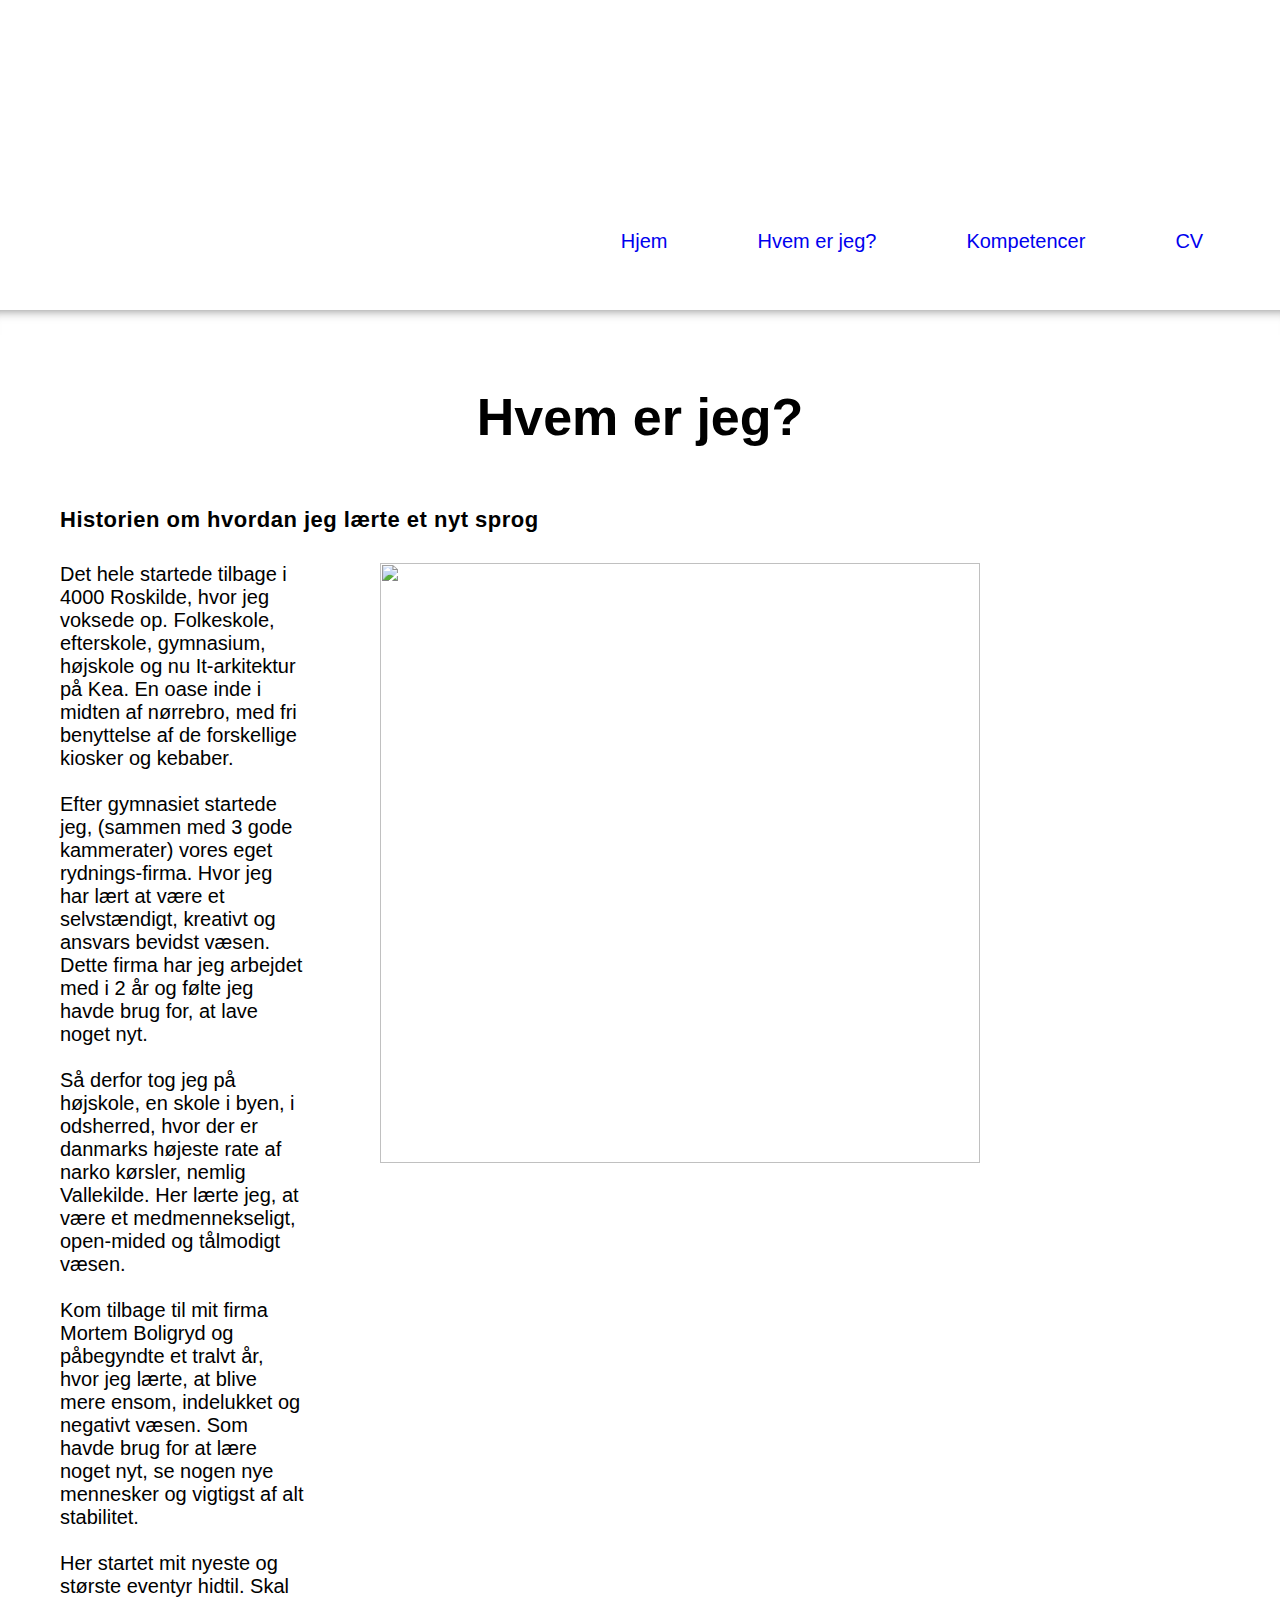
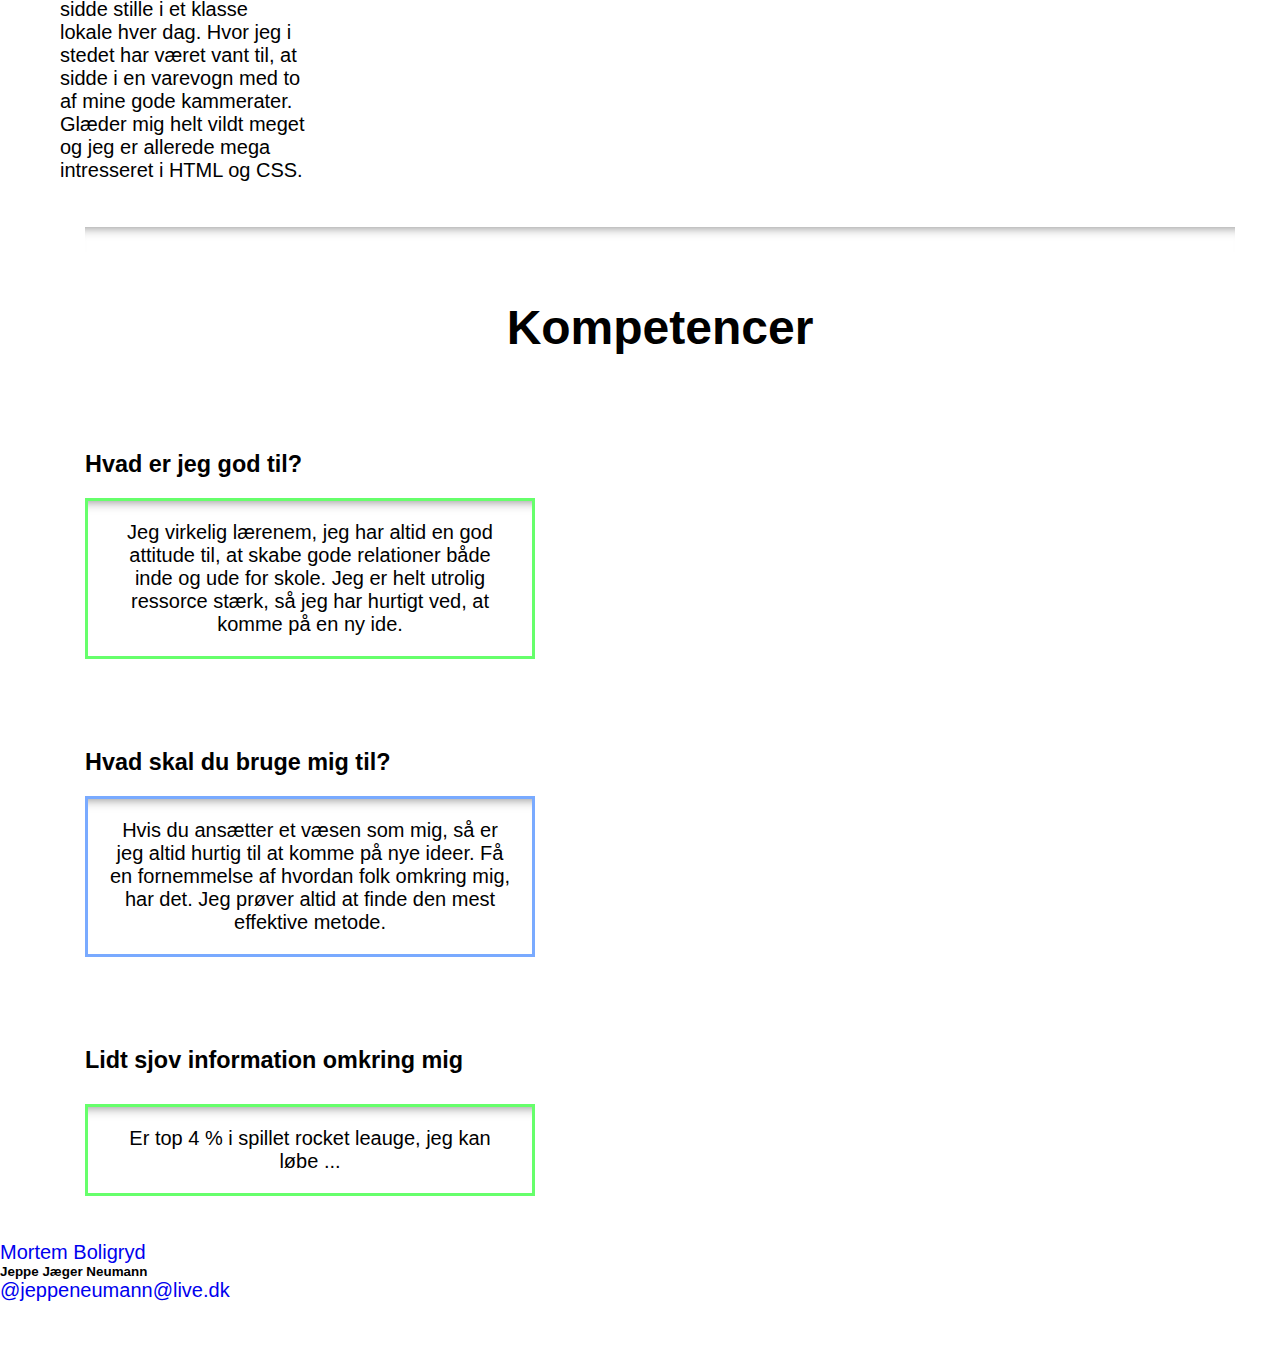
==== Portfolie.html @ 0b3723ce "Orden på CSS og HTML" ====
<!doctype html>
<html lang="da" xmlns="http://www.w3.org/1999/html">
<head>
    <meta name="viewport" content="width=device-width, initial-scale=1.0">
    <meta charset="UTF-8">
    <title> Portfolie> </title>
    <link rel="stylesheet" href="CSS til portfolie.css">
    <title>portfolie</title>
</head>
<body id="top">
<header class="header" >

     <div class="wrapper">
        <a href="da" class="logo" title="hjem"></a>
        <img src="portfolio-plus-banking-software-vector-logo.png" alt="">
    <nav class="hvid-stribe" id="hvid-stribe">
        <div class="menu">
            <ul>
                <li>
                <li>
                <a href="#kontakt" class="kontakt"> Kontakt </a>
                </li>
                <li class="menu-item">
                    <a href="#CV"> CV </a>
                </li>
                <li class="menu-item">
                    <a href="#Kompetencer"> Kompetencer </a>
                </li>
                <li class="menu-item">
                    <a href="#overskrift1"> Hvem er jeg? </a>
                </li>
                <li class="menu-item">
                    <a href="#top"> Hjem </a>
                </li>
                </li>
            </ul>
        </div>
    </nav>
 </div>
</header>
<main>
    <section class="about" id="about">
        <div class="wrapper">
            <hr class="hr">
    <section id="første-del">
    </section>
            <h2  id="overskrift1">Hvem er jeg?</h2>
                <div class="content">
                        <h3 id="historie"> Historien om hvordan jeg lærte et nyt sprog </h3>

                        <p id="p-tekst">
                            Det hele startede tilbage i 4000 Roskilde, hvor jeg voksede op. Folkeskole,
                            efterskole, gymnasium, højskole og nu It-arkitektur på Kea. En oase inde
                            i midten af nørrebro, med fri benyttelse af de forskellige kiosker og kebaber.

                            <br>
                            <br>
                            Efter gymnasiet startede jeg, (sammen med 3 gode kammerater) vores eget rydnings-firma.
                            Hvor jeg har lært at være et selvstændigt, kreativt og ansvars bevidst væsen. Dette
                            firma har jeg arbejdet med i 2 år og følte jeg havde brug for, at lave noget nyt.

                            <br>
                            <br>

                            Så derfor tog jeg på højskole, en skole i byen, i odsherred, hvor der er danmarks højeste
                            rate af narko kørsler, nemlig Vallekilde. Her lærte jeg, at være et medmennekseligt, open-mided
                            og tålmodigt væsen.

                            <br>
                            <br>

                            Kom tilbage til mit firma Mortem Boligryd og påbegyndte et tralvt år, hvor jeg
                            lærte, at blive mere ensom, indelukket og negativt væsen. Som havde brug for at
                            lære noget nyt, se nogen nye mennesker og vigtigst af alt stabilitet.

                            <br>
                            <br>

                            Her startet mit nyeste og største eventyr hidtil. Skal sidde stille i et klasse
                            lokale hver dag. Hvor jeg i stedet har været vant til, at sidde i en varevogn med to af
                            mine gode kammerater. Glæder mig helt vildt meget og jeg er allerede mega intresseret i
                            HTML og CSS.
                            <img id="billede2" src="https://www.pngitem.com/pimgs/m/219-2196334_picsart-png-images-hd-transparent-png.png" alt="">
                        </p>
    </section>
        <hr>
    </div>
    </div>
        <div class="wrapper">
            <section class="Kompetencer" id="Kompetencer">
            <ul class="godtil">
                <li>
                    <div>
                        <hr id="linje2">
                        <h2 id="overskrift2"> Kompetencer </h2>
                    </div>
                    <div class="godtil" id="godtil">
                    <h3 class="hvad1"> <span> Hvad er jeg god til? </span> </h3>
                        <p class="tekstkomp">
                            Jeg virkelig lærenem, jeg har altid en god attitude til, at skabe gode relationer
                            både inde og ude for skole. Jeg er helt utrolig ressorce stærk, så jeg har hurtigt
                            ved, at komme på en ny ide.
                        </p>
                    </div>
                    </a>
                </li>
                <li class="hvorformig">
                    <a>
                    <h3 class="godtil" > <span> Hvad skal du bruge mig til? </span> </h3>
                        <p class="tekstkomp2">
                            Hvis du ansætter et væsen som mig, så er jeg altid hurtig til at komme på nye ideer. Få en fornemmelse
                            af hvordan folk omkring mig, har det. Jeg prøver altid at finde den mest effektive metode.
                        </p>
                    </a>
                </li>
                <li >
                    <a>
                        <h3 class="funfacts"> <span> Lidt sjov information omkring mig </span> </h3>

                        <p class="tekstkomp3">
                            Er top 4 % i spillet rocket leauge, jeg kan løbe ...
                        </p>
                    </a>
                </li>
            </ul>
        </div>
    </section>
    <section class="CV" id="CV">
        <a href="https://mortemboligryd.dk/" id="Mortem"> Mortem Boligryd </a>
    </section>
    <section class="kontakt-side" id="kontakt-side"> </section>
    <nav>
    <footer id="kontakt">
        <h6> Jeppe Jæger Neumann </h6>
            <a href="#kontakformular">
            <p id="E-mail"> @jeppeneumann@live.dk</p>
        </a>
    </footer>
    </nav>
</main>
</body>
</html>
---- CSS til portfolie.css ----
* {
    margin:0px;
    font-family: 'poppins', sans-serif;
    box-sizing: border-box;
}

body {

    font-size: 20px;

}

html,body {
    margin: 0;
    padding: 0;
}

.wrapper img {
    float: left;
    height: 100px;
    box-sizing: border-box;

}

.wrapper {
    position: relative;
    top: 0px;
    left: 0px;

}

nav {
    width: 100%;
    height: 100px;
    background-color: white;
}

header {
    position: relative;
    top: 0px;
    right: 0;
    bottom: auto;
    left: 0;
    padding: 5px 100px 20px 10px;



}

.header {
    background-image: url("https://t3.ftcdn.net/jpg/03/76/67/84/360_F_376678424_89dRKdMvobcFH7amx4cmGvQAWD7Lf8be.jpg");
    height: 180px;
    width: 1440px;

}

a {
    text-decoration:none;
    border: none;
}

li {
    float: right;
    margin: 45px;
}

.lister {
    font-weight:bold;
}

.menu-item {
    display: inline;
    list-style-type: none;
    color: #66ff6b;
}

header .wrapper nav div.menu ul li .kontakt {
    padding: 12px 12px;
    border: none;
    border-radius: 40px;
    color: #79aaff;
    list-style-type: none;
    background: url("https://cdn.pixabay.com/photo/2015/11/19/08/47/banner-1050615__340.jpg");
}

.about {
    margin-top: 130px;
}
ul {
    list-style-type: none;
}

.menu-item {
    margin: 45px;
}
#E-mail {
    text-decoration: -webkit-link;
}

.logo {
    margin: 0px;
    padding: 0px;

}

.hvid-stribe {
    margin:180px;
    padding: 0px ;
}

main section.about {
    position: relative;

}

main section.about .wrapper h2 {
    margin-bottom: 35px;
    font-size: 260%;
    font-weight: bold;
    text-align: center;
}

h2 {
    display: block;
    margin-block-start: 1em;
    margin-block-end: 2em;
    margin-inline-start: 0px;
    margin-inline-end: 0px;
}

main section.about .wrapper div h3 {
    margin-bottom: 30px;
    font-size: 110%;
    font-weight: bold;
    letter-spacing: 0.5px;
}


#billede2 {
    height: 600px;
    width: 600px;
    float: right;
    margin-left: 75px;
    margin-right: 0px;

}
#p-tekst {
    float: left;
    margin-left: 60px;
    margin-right: 300px;
    display: flex;
}


#historie {
    margin-top: 60px;
    margin-right: 80px;
    margin-left: 60px;
}

#overskrift1 {

}

#overskrift2 {
    text-align: center;
}

#Mortem {

}

#linje {
    margin-top: 4%;
    border:25px solid blue;
    border-radius: 5px;
}

main {
    color: black;
}

.hvorformig {
    color: black;
}

.menu-item {
    color: #66ff6b;
}

.hvad1 {
    float: left;
    margin-left: 0px;
    margin-right: 300px;
    display: flex;
    margin-bottom: 20px;
}

.hvad2 {
    float: left;
    margin-left: 0px;
    margin-right: 300px;
    display: flex;
    font-size: 176%;
}

.funfacts {
    float: left;
    margin-left: 0px;
    margin-right: 300px;
    margin-bottom: 30px;
    display: flex;
}

.tekstkomp {
    float: left;
    margin-left: 0px;
    margin-right: 700px;
    display: flex;
    border: 3px solid #66ff6b;
    text-align: center;
    padding: 20px;
    box-shadow: inset 0 12px 12px -12px rgb(0 0 0 / 50%);
}

.tekstkomp2 {
    float: left;
    margin-left: 0px;
    margin-right: 700px;
    display: flex;
    border: 3px solid #79aaff;
    text-align: center;
    padding: 20px;
    box-shadow: inset 0 12px 12px -12px rgba(0,0,0,0.5);
}

.tekstkomp3 {
    float: left;
    margin-left: 0px;
    margin-right: 700px;
    display: flex;
    border: 3px solid #66ff6b;
    text-align: center;
    padding: 20px;
    box-shadow: inset 0 12px 12px -12px rgba(0,0,0,0.5);
}

.Kompetencer {
    text-decoration: none;
    margin: 0px;
}

#overskrift2 {
    font-size: 240%;
}

#overskrift1 {
}

hr {
    height: 25px;
    border:20px;
    box-shadow: inset 0 12px 12px -12px rgba(0,0,0,0.5);

}

#linje2 {
    height: 25px;
    border: 20px;
    box-shadow: inset 0 12px 12px -12px rgb(0 0 0 / 50%);
}

#første-del {
    background-image: linear-gradient(green,blue);
}

.godtil {
    margin-bottom: 20px;
}
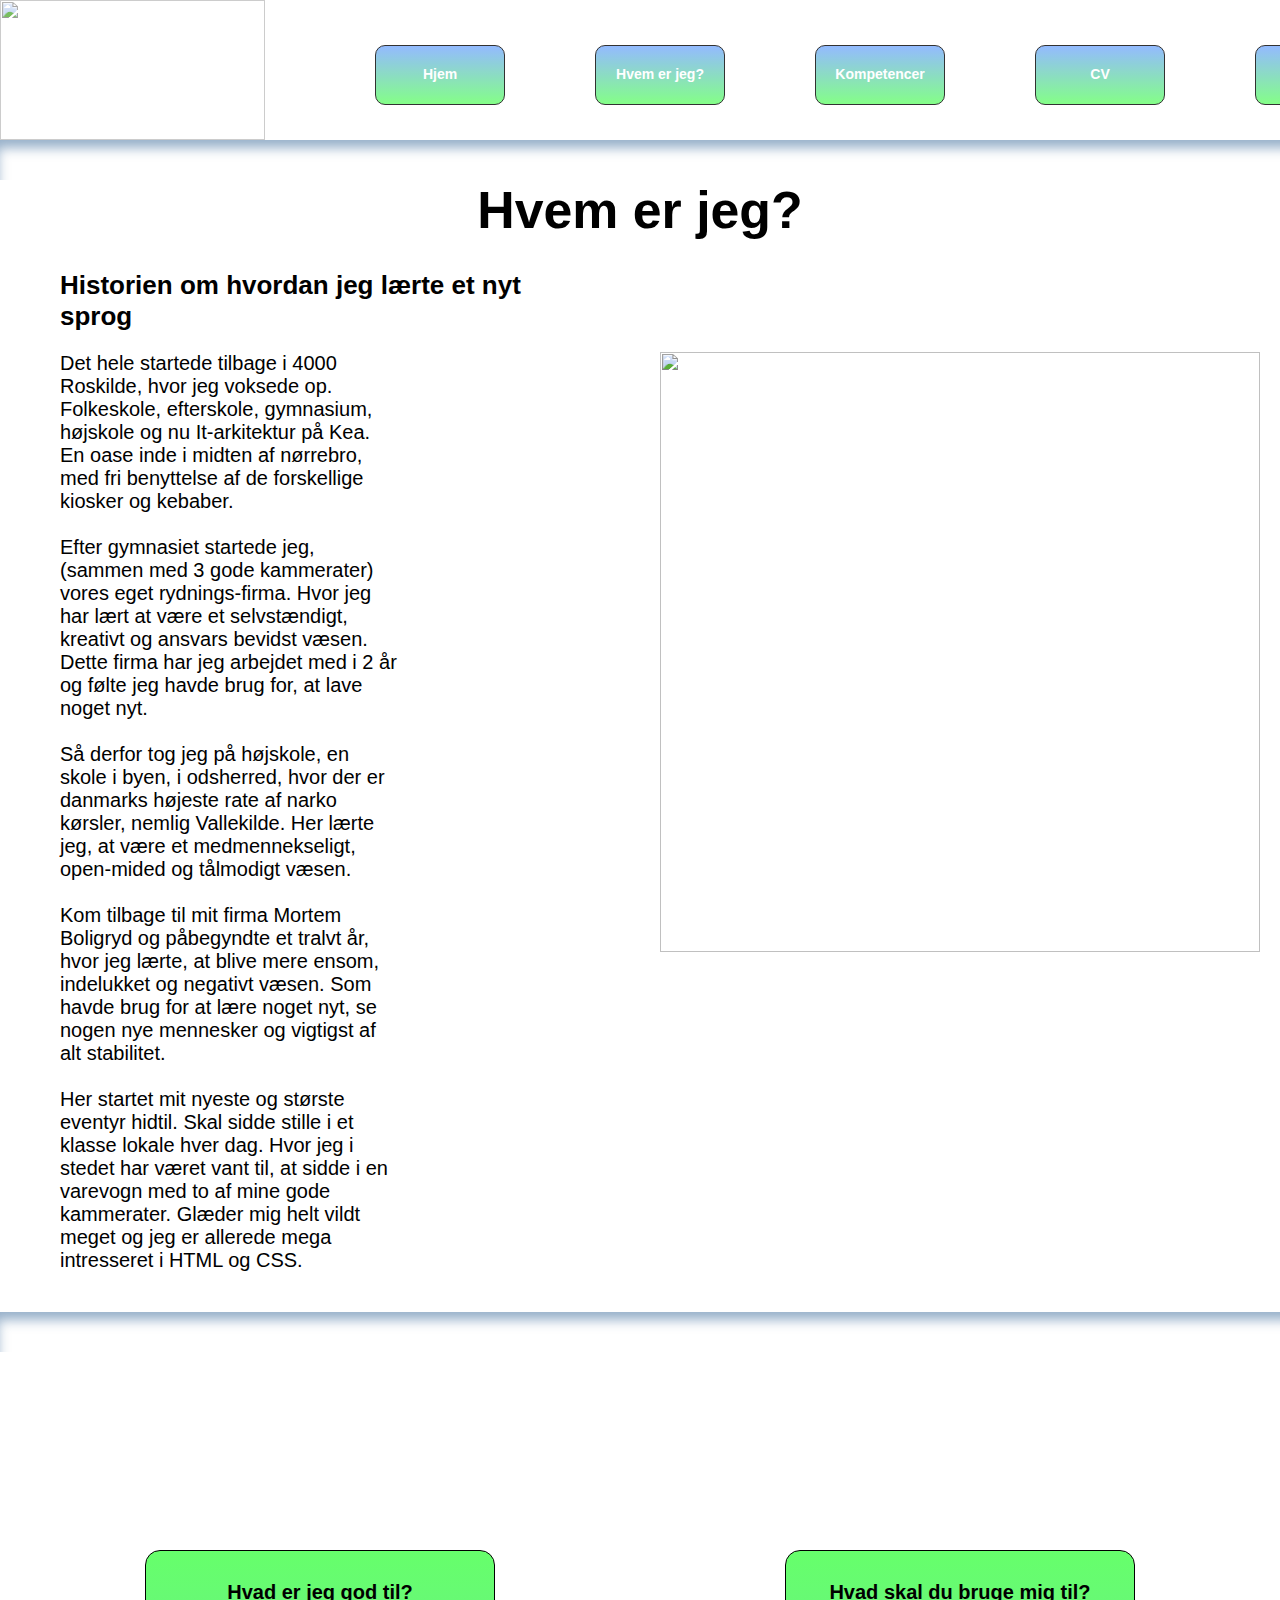
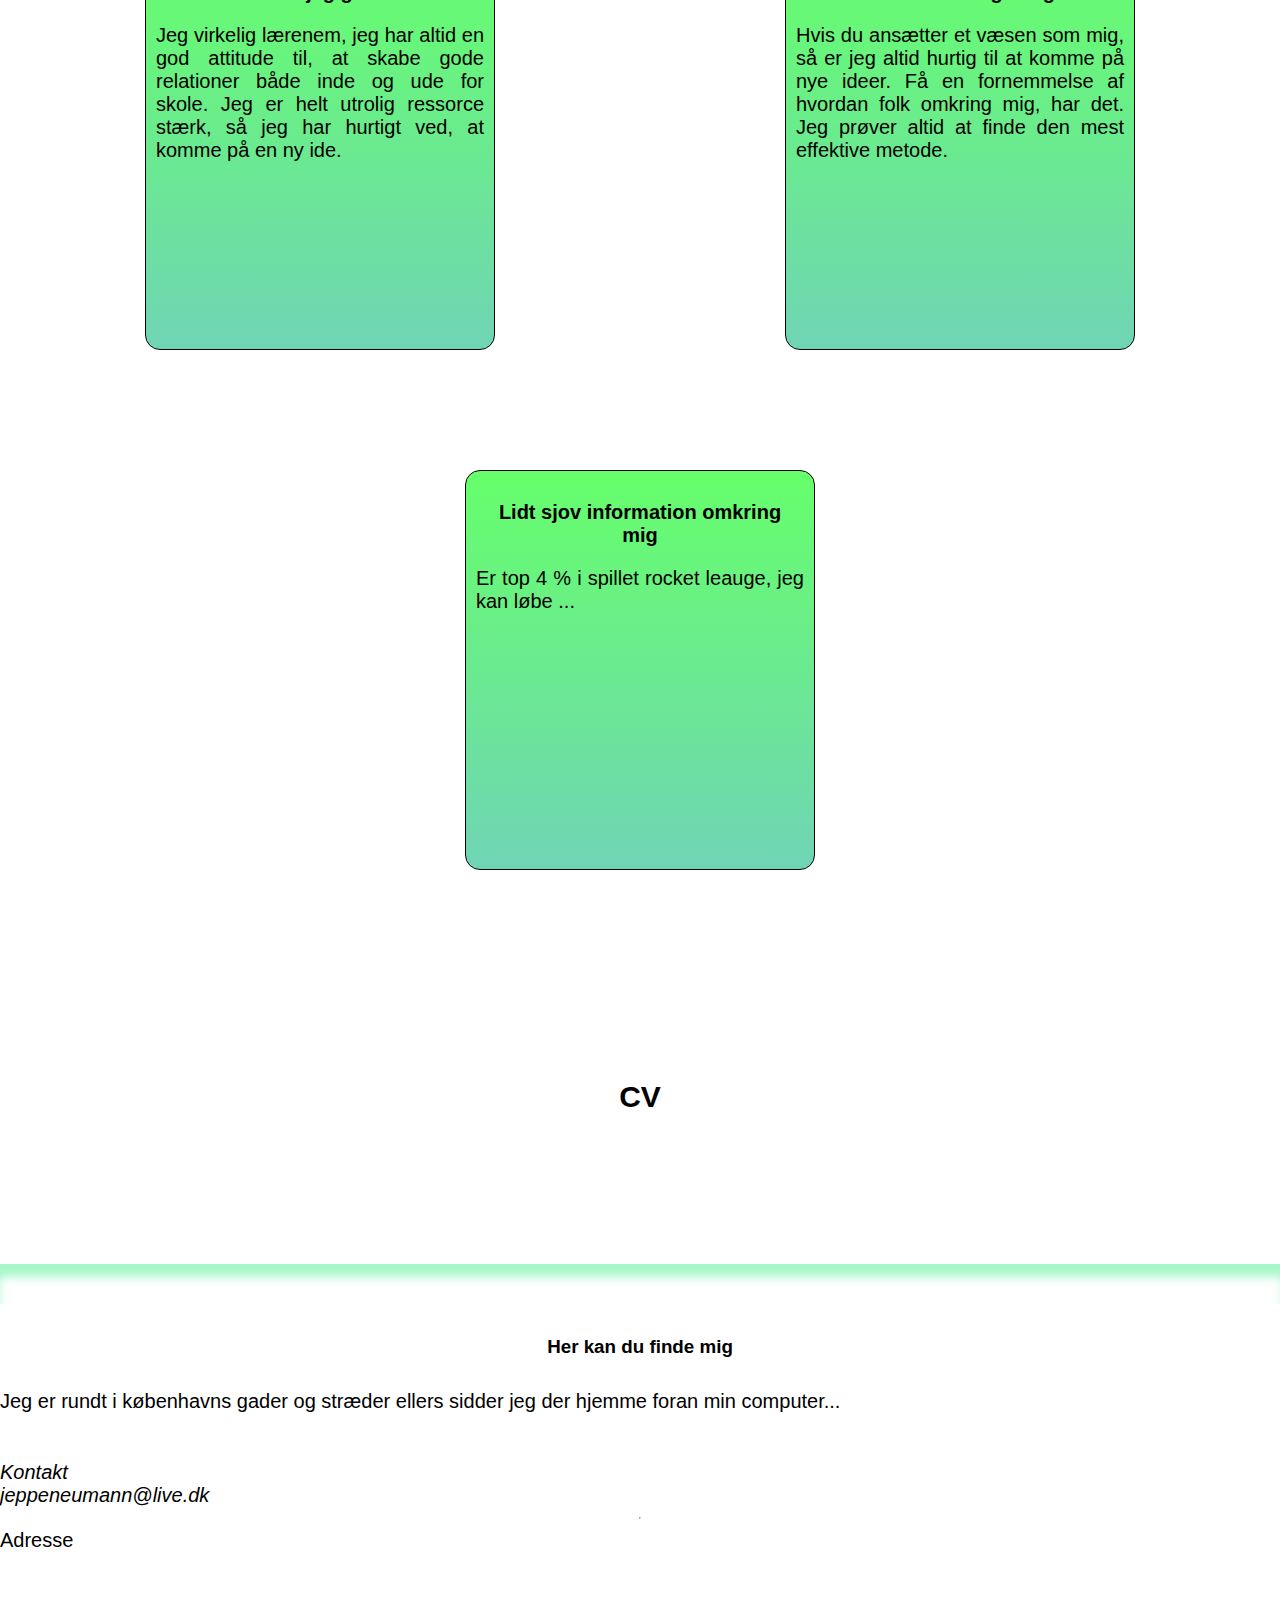
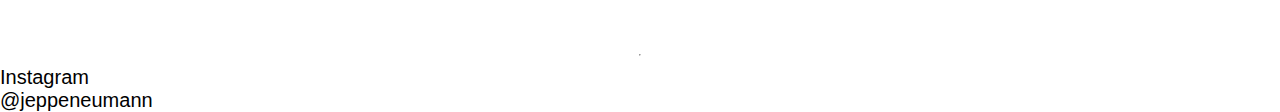
==== commit f4f32fd4: "Videre på hjemmeside Index.html" ====
--- a/Portfolie.html
+++ b/Portfolie.html
@@ -1,30 +1,32 @@
 <!doctype html>
 <html lang="da" xmlns="http://www.w3.org/1999/html">
 <head>
+    <link id="tab-icon" rel="shortcut icon" type="x-icon" href="https://ragrughostel.com/wp-content/uploads/2020/04/316-png-and-svg-insurance-icons-for-free-download-uihere-insurance-icon-png-512_512.png">
     <meta name="viewport" content="width=device-width, initial-scale=1.0">
     <meta charset="UTF-8">
     <title> Portfolie> </title>
     <link rel="stylesheet" href="CSS til portfolie.css">
+    <link rel="script" href="index.js">
     <title>portfolie</title>
 </head>
+
 <body id="top">
-<header class="header" >
+<header class="header" id="header">
 
+<nav class="navbar" id="navbar">
      <div class="wrapper">
         <a href="da" class="logo" title="hjem"></a>
         <img src="portfolio-plus-banking-software-vector-logo.png" alt="">
-    <nav class="hvid-stribe" id="hvid-stribe">
         <div class="menu">
-            <ul>
-                <li>
-                <li>
+            <ul id="menu">
+                <li class="menu-item">
                 <a href="#kontakt" class="kontakt"> Kontakt </a>
                 </li>
                 <li class="menu-item">
                     <a href="#CV"> CV </a>
                 </li>
                 <li class="menu-item">
-                    <a href="#Kompetencer"> Kompetencer </a>
+                    <a href="#kompetencer"> Kompetencer </a>
                 </li>
                 <li class="menu-item">
                     <a href="#overskrift1"> Hvem er jeg? </a>
@@ -32,111 +34,142 @@
                 <li class="menu-item">
                     <a href="#top"> Hjem </a>
                 </li>
-                </li>
             </ul>
         </div>
-    </nav>
- </div>
+</nav>
+     </div>
 </header>
+
+            <hr class="hr" id="første-hr">
+
 <main>
-    <section class="about" id="about">
-        <div class="wrapper">
+<div class="grid " id="grid">
+        <section id ="about">
+            <h1 id="overskrift1"> Hvem er jeg? </h1>
+            <div>
+                <h2 id="historie"> Historien om hvordan jeg lærte et nyt sprog </h2>
+                <p class="p-tekst">
+
+                    <img id="billede2" src="IMG_3451.JPG" height="700px" width="700px" alt="">
+
+
+                    Det hele startede tilbage i 4000 Roskilde, hvor jeg voksede op. Folkeskole,
+                    efterskole, gymnasium, højskole og nu It-arkitektur på Kea. En oase inde
+                    i midten af nørrebro, med fri benyttelse af de forskellige kiosker og kebaber.
+
+                    <br>
+                    <br>
+                    Efter gymnasiet startede jeg, (sammen med 3 gode kammerater) vores eget rydnings-firma.
+                    Hvor jeg har lært at være et selvstændigt, kreativt og ansvars bevidst væsen. Dette
+                    firma har jeg arbejdet med i 2 år og følte jeg havde brug for, at lave noget nyt.
+
+                    <br>
+                    <br>
+
+                    Så derfor tog jeg på højskole, en skole i byen, i odsherred, hvor der er danmarks højeste
+                    rate af narko kørsler, nemlig Vallekilde. Her lærte jeg, at være et medmennekseligt, open-mided
+                    og tålmodigt væsen.
+
+                    <br>
+                    <br>
+
+                    Kom tilbage til mit firma Mortem Boligryd og påbegyndte et tralvt år, hvor jeg
+                    lærte, at blive mere ensom, indelukket og negativt væsen. Som havde brug for at
+                    lære noget nyt, se nogen nye mennesker og vigtigst af alt stabilitet.
+
+                    <br>
+                    <br>
+
+                    Her startet mit nyeste og største eventyr hidtil. Skal sidde stille i et klasse
+                    lokale hver dag. Hvor jeg i stedet har været vant til, at sidde i en varevogn med to af
+                    mine gode kammerater. Glæder mig helt vildt meget og jeg er allerede mega intresseret i
+                    HTML og CSS.
+
+                </p>
+            </div>
+
             <hr class="hr">
-    <section id="første-del">
-    </section>
-            <h2  id="overskrift1">Hvem er jeg?</h2>
-                <div class="content">
-                        <h3 id="historie"> Historien om hvordan jeg lærte et nyt sprog </h3>
 
-                        <p id="p-tekst">
-                            Det hele startede tilbage i 4000 Roskilde, hvor jeg voksede op. Folkeskole,
-                            efterskole, gymnasium, højskole og nu It-arkitektur på Kea. En oase inde
-                            i midten af nørrebro, med fri benyttelse af de forskellige kiosker og kebaber.
+        </section>
 
-                            <br>
-                            <br>
-                            Efter gymnasiet startede jeg, (sammen med 3 gode kammerater) vores eget rydnings-firma.
-                            Hvor jeg har lært at være et selvstændigt, kreativt og ansvars bevidst væsen. Dette
-                            firma har jeg arbejdet med i 2 år og følte jeg havde brug for, at lave noget nyt.
+    <section class="kompetencer" id="kompetencer">
+        <h2 id="overskrift2"> Kompetencer </h2>
+        <div class="row">
 
-                            <br>
-                            <br>
+            <div class="box">
+                <h3 class=" overskrift "> Hvad er jeg god til? </h3>
+                <p>
+                    Jeg virkelig lærenem, jeg har altid en god attitude til, at skabe gode relationer
+                    både inde og ude for skole. Jeg er helt utrolig ressorce stærk, så jeg har hurtigt
+                    ved, at komme på en ny ide.
+                </p>
+            </div>
 
-                            Så derfor tog jeg på højskole, en skole i byen, i odsherred, hvor der er danmarks højeste
-                            rate af narko kørsler, nemlig Vallekilde. Her lærte jeg, at være et medmennekseligt, open-mided
-                            og tålmodigt væsen.
+            <div class="box">
+                <h3 class="overskrift"> Hvad skal du bruge mig til? </h3>
+                <p>
+                    Hvis du ansætter et væsen som mig, så er jeg altid hurtig til at komme på nye ideer. Få en fornemmelse
+                    af hvordan folk omkring mig, har det. Jeg prøver altid at finde den mest effektive metode.
+                </p>
+            </div>
 
-                            <br>
-                            <br>
+            <div class="box">
+                <h3 class="overskrift"> Lidt sjov information omkring mig </h3>
+                <p>
+                    Er top 4 % i spillet rocket leauge, jeg kan løbe ...
+                </p>
+            </div>
 
-                            Kom tilbage til mit firma Mortem Boligryd og påbegyndte et tralvt år, hvor jeg
-                            lærte, at blive mere ensom, indelukket og negativt væsen. Som havde brug for at
-                            lære noget nyt, se nogen nye mennesker og vigtigst af alt stabilitet.
-
-                            <br>
-                            <br>
-
-                            Her startet mit nyeste og største eventyr hidtil. Skal sidde stille i et klasse
-                            lokale hver dag. Hvor jeg i stedet har været vant til, at sidde i en varevogn med to af
-                            mine gode kammerater. Glæder mig helt vildt meget og jeg er allerede mega intresseret i
-                            HTML og CSS.
-                            <img id="billede2" src="https://www.pngitem.com/pimgs/m/219-2196334_picsart-png-images-hd-transparent-png.png" alt="">
-                        </p>
-    </section>
-        <hr>
-    </div>
-    </div>
-        <div class="wrapper">
-            <section class="Kompetencer" id="Kompetencer">
-            <ul class="godtil">
-                <li>
-                    <div>
-                        <hr id="linje2">
-                        <h2 id="overskrift2"> Kompetencer </h2>
-                    </div>
-                    <div class="godtil" id="godtil">
-                    <h3 class="hvad1"> <span> Hvad er jeg god til? </span> </h3>
-                        <p class="tekstkomp">
-                            Jeg virkelig lærenem, jeg har altid en god attitude til, at skabe gode relationer
-                            både inde og ude for skole. Jeg er helt utrolig ressorce stærk, så jeg har hurtigt
-                            ved, at komme på en ny ide.
-                        </p>
-                    </div>
-                    </a>
-                </li>
-                <li class="hvorformig">
-                    <a>
-                    <h3 class="godtil" > <span> Hvad skal du bruge mig til? </span> </h3>
-                        <p class="tekstkomp2">
-                            Hvis du ansætter et væsen som mig, så er jeg altid hurtig til at komme på nye ideer. Få en fornemmelse
-                            af hvordan folk omkring mig, har det. Jeg prøver altid at finde den mest effektive metode.
-                        </p>
-                    </a>
-                </li>
-                <li >
-                    <a>
-                        <h3 class="funfacts"> <span> Lidt sjov information omkring mig </span> </h3>
-
-                        <p class="tekstkomp3">
-                            Er top 4 % i spillet rocket leauge, jeg kan løbe ...
-                        </p>
-                    </a>
-                </li>
-            </ul>
         </div>
     </section>
-    <section class="CV" id="CV">
-        <a href="https://mortemboligryd.dk/" id="Mortem"> Mortem Boligryd </a>
-    </section>
-    <section class="kontakt-side" id="kontakt-side"> </section>
-    <nav>
-    <footer id="kontakt">
-        <h6> Jeppe Jæger Neumann </h6>
-            <a href="#kontakformular">
-            <p id="E-mail"> @jeppeneumann@live.dk</p>
-        </a>
+
+            <hr class="hr" id="andensidstehr">
+
+    <div class="CV" id="CV">
+        <h2 id="CV22"> CV </h2>
+    </div>
+
+            <hr id="sidste-hr">
+
+    <footer class="kontakt" kid=kontakt">
+
+        <div class="wrapper" class="kontakt1">
+
+            <h2 id="kontakt-info"> Her kan du finde mig </h2>
+                <p id="herkandufindemig">
+                    Jeg er rundt i københavns gader og stræder ellers sidder jeg der hjemme foran min computer...
+                </p>
+
+            <address class="vcard"
+                     <div class="contact" class="kontakt1">
+                         <h3> Kontakt </h3>
+                         <a href="email" class="email"> jeppeneumann@live.dk</a>
+                     </div>
+
+            <hr class="lodrettehr">
+
+            <div class="adr" class="kontakt1">
+                <h3> Adresse </h3>
+                <a>
+                    <span class="email"> Livjægergade 32</span>
+                        <br>
+                    <span class="email"> 2100 </span>
+                    <span class="email"> Østerbro </span>
+                </a>
+        </div>
+
+            <hr class="lodrettehr">
+
+            <div class="instagram" class="kontakt 1">
+
+             <h3 href="https://www.instagram.com/jeppeneumann/"> Instagram  </h3>
+                <span> @jeppeneumann </span>
+            </div>
+
+         </address>
+        </div>
+      </section>
     </footer>
-    </nav>
 </main>
 </body>
-</html>
+</html>--- a/CSS til portfolie.css
+++ b/CSS til portfolie.css
@@ -1,117 +1,88 @@
 * {
-    margin:0px;
+    margin: 0px;
     font-family: 'poppins', sans-serif;
     box-sizing: border-box;
 }
 
 body {
-
     font-size: 20px;
-
-}
-
-html,body {
+}
+
+html, body {
     margin: 0;
     padding: 0;
 }
 
+a {
+    text-decoration: none;
+    border: none;
+    color: white;
+}
+
+div {
+    display: block;
+}
+
 .wrapper img {
     float: left;
-    height: 100px;
-    box-sizing: border-box;
-
-}
-
-.wrapper {
-    position: relative;
-    top: 0px;
-    left: 0px;
-
-}
-
-nav {
-    width: 100%;
-    height: 100px;
-    background-color: white;
-}
-
-header {
-    position: relative;
-    top: 0px;
-    right: 0;
-    bottom: auto;
-    left: 0;
-    padding: 5px 100px 20px 10px;
-
-
-
+    height: 140px;
+    width: 265px;
+    box-sizing: border-box;
+}
+
+.logo {
+    margin: 0px;
+    padding: 0px;
 }
 
 .header {
     background-image: url("https://t3.ftcdn.net/jpg/03/76/67/84/360_F_376678424_89dRKdMvobcFH7amx4cmGvQAWD7Lf8be.jpg");
-    height: 180px;
+    height: 140px;
     width: 1440px;
-
-}
-
-a {
-    text-decoration:none;
-    border: none;
 }
 
 li {
     float: right;
     margin: 45px;
-}
-
-.lister {
-    font-weight:bold;
+    text-align: center;
+    font-weight: bolder;
 }
 
 .menu-item {
     display: inline;
     list-style-type: none;
-    color: #66ff6b;
-}
-
-header .wrapper nav div.menu ul li .kontakt {
-    padding: 12px 12px;
-    border: none;
-    border-radius: 40px;
-    color: #79aaff;
-    list-style-type: none;
-    background: url("https://cdn.pixabay.com/photo/2015/11/19/08/47/banner-1050615__340.jpg");
-}
-
-.about {
-    margin-top: 130px;
-}
-ul {
-    list-style-type: none;
+    box-sizing: border-box;
 }
 
 .menu-item {
-    margin: 45px;
-}
-#E-mail {
-    text-decoration: -webkit-link;
-}
-
-.logo {
-    margin: 0px;
-    padding: 0px;
-
-}
-
-.hvid-stribe {
-    margin:180px;
-    padding: 0px ;
-}
-
-main section.about {
-    position: relative;
-
-}
+    display: flex;
+    flex-direction: column;
+    width: 130px;
+    height: 60px;
+    border: 1px solid black;
+    align-items: center;
+    text-align: justify;
+    padding: 20px;
+    border-radius: 10px;
+    background-image: linear-gradient(to top, #66ff6b, #79aaff);
+    background-size: 200% 100%;
+    text-decoration: white;
+    transition: 1s;
+}
+
+.menu-item:hover {
+    background-image: linear-gradient(to bottom, #66ff6b, #79aaff);
+    border: 200px solid white;
+    border: black;
+    text-align: center;
+}
+
+#menu {
+    position: absolute;
+    right: 10px;
+    font-size: 70%;
+}
+
 
 main section.about .wrapper h2 {
     margin-bottom: 35px;
@@ -120,166 +91,206 @@
     text-align: center;
 }
 
-h2 {
-    display: block;
-    margin-block-start: 1em;
-    margin-block-end: 2em;
-    margin-inline-start: 0px;
-    margin-inline-end: 0px;
-}
-
-main section.about .wrapper div h3 {
-    margin-bottom: 30px;
-    font-size: 110%;
-    font-weight: bold;
-    letter-spacing: 0.5px;
-}
-
-
 #billede2 {
     height: 600px;
     width: 600px;
+    position: absolute;
     float: right;
-    margin-left: 75px;
-    margin-right: 0px;
-
-}
-#p-tekst {
+    margin-left: 600px;
+
+}
+
+.p-tekst {
     float: left;
     margin-left: 60px;
-    margin-right: 300px;
-    display: flex;
-}
-
+    margin-right: 880px;
+    margin-bottom: 40px;
+    display: flex;
+}
 
 #historie {
-    margin-top: 60px;
-    margin-right: 80px;
+    margin-top: 30px;
     margin-left: 60px;
+    margin-bottom: 20px;
+    margin-right: 750px;
+    font-size: 130%;
 }
 
 #overskrift1 {
-
+    text-align: center;
+    font-size: 259%;
+}
+
+hr {
+    height: 40px;
+    border: 40px;
+    box-shadow: inset 10px 20px 12px -12px rgba(50, 100, 150, 0.5);
+}
+
+.row {
+    display: flex;
+    justify-content: space-around;
+    flex-wrap: wrap;
+    box-sizing: border-box;
+    margin: 0;
+}
+
+.box {
+    display: flex;
+    flex-direction: column;
+    width: 350px;
+    height: 400px;
+    border: 1px solid black;
+    margin: 60px;
+    align-items: center;
+    text-align: justify;
+    padding: 10px;
+    border-radius: 15px;
+    background: linear-gradient(to bottom, #66ff6b, #79aaff);
+    background-size: 100% 200%;
+    transition: all 1.2s;
+    box-sizing: border-box;
+}
+
+.box:hover {
+    background-position: left bottom;
+    color: white;
+    border: none;
+    box-shadow: 0 0 20px rgb(100, 40, 10);
+}
+
+.overskrift {
+    text-align: center;
+    font-size: 100%;
+    font-weight: bolder;
+    margin: 20px;
 }
 
 #overskrift2 {
-    text-align: center;
-}
-
-#Mortem {
-
-}
-
-#linje {
-    margin-top: 4%;
-    border:25px solid blue;
-    border-radius: 5px;
-}
-
-main {
+    font-size: 250%;
+    text-align: center;
+    background-image: url("https://encrypted-tbn0.gstatic.com/images?q=tbn:ANd9GcTN46WBziNYTG0yq-tVZezGwh4kCyvVi_yu4g&usqp=CAU");
+    color: white;
+    padding: 40px;
+    margin: 0px
+}
+
+hr {
+    position: relative;
+}
+
+#Mortemortem {
+    font-style: normal;
     color: black;
-}
-
-.hvorformig {
-    color: black;
-}
-
-.menu-item {
-    color: #66ff6b;
-}
-
-.hvad1 {
-    float: left;
-    margin-left: 0px;
-    margin-right: 300px;
-    display: flex;
-    margin-bottom: 20px;
-}
-
-.hvad2 {
-    float: left;
-    margin-left: 0px;
-    margin-right: 300px;
-    display: flex;
-    font-size: 176%;
-}
-
-.funfacts {
-    float: left;
-    margin-left: 0px;
-    margin-right: 300px;
-    margin-bottom: 30px;
-    display: flex;
-}
-
-.tekstkomp {
-    float: left;
-    margin-left: 0px;
-    margin-right: 700px;
-    display: flex;
-    border: 3px solid #66ff6b;
-    text-align: center;
-    padding: 20px;
-    box-shadow: inset 0 12px 12px -12px rgb(0 0 0 / 50%);
-}
-
-.tekstkomp2 {
-    float: left;
-    margin-left: 0px;
-    margin-right: 700px;
-    display: flex;
-    border: 3px solid #79aaff;
-    text-align: center;
-    padding: 20px;
-    box-shadow: inset 0 12px 12px -12px rgba(0,0,0,0.5);
-}
-
-.tekstkomp3 {
-    float: left;
-    margin-left: 0px;
-    margin-right: 700px;
-    display: flex;
-    border: 3px solid #66ff6b;
-    text-align: center;
-    padding: 20px;
-    box-shadow: inset 0 12px 12px -12px rgba(0,0,0,0.5);
-}
-
-.Kompetencer {
+
+}
+
+section {
+    display: grid;
+}
+
+
+#sidste-hr {
+    height: 40px;
+    border: 40px;
+    box-shadow: inset 1px 15px 10px -2px rgba(80, 240, 150, 0.5);
+}
+
+#andensidstehr {
+    height: 0px;
+}
+
+#kontakt-info {
+    text-align: center;
+    text-decoration: black;
+    text-decoration-style: wavy;
+    margin: 30px;
+    font-size: 94%;
+    line-height: 1.4;
+    font-style: normal;
+}
+
+main section.contact {
+    color: white;
+    text-align: center;
+}
+
+#herkandufindemig {
+    margin-bottom: 48px;
+    font-size: 100%;
+}
+
+main section.contact div.wrapper adress {
+    text-align: left;
+}
+
+main section.contact div.wrapper adress {
+    display: flex;
+    justify-content: center;
+    font-size: 94%;
+    line-height: 1.4;
+    font-style: normal;
+}
+
+address {
+    display: block;
+    font-style: italic;
+}
+
+h3 {
+    font-weight: 400;
+    font-size: 100%;
+}
+
+.email {
+
+}
+
+.lodrettehr {
+    margin: 0 24px;
+    width: 1px;
+    height: auto;
+    background-color: black;
+    height: 1px;
+    border: none;
+    display: block;
+    unicode-bidi: isolate;
+    margin-block-start: 0.5em;
+    margin-block-end: 0.5em;
+    margin-inline-start: auto;
+    margin-inline-end: auto;
+    overflow: hidden;
+    border-style: inset;
+    border-width: 1px;
+
+}
+
+hr {
+    border: none;
+}
+
+.kontakt1 {
+    font-size: 94%;
+    line-height: 1.4;
+    font-style: normal;
+    text-align: left;
+}
+
+#CV22 {
+    margin: 150px;
+    text-align: center;
+}
+
+.email {
+    display: block;
     text-decoration: none;
-    margin: 0px;
-}
-
-#overskrift2 {
-    font-size: 240%;
-}
-
-#overskrift1 {
-}
-
-hr {
-    height: 25px;
-    border:20px;
-    box-shadow: inset 0 12px 12px -12px rgba(0,0,0,0.5);
-
-}
-
-#linje2 {
-    height: 25px;
-    border: 20px;
-    box-shadow: inset 0 12px 12px -12px rgb(0 0 0 / 50%);
-}
-
-#første-del {
-    background-image: linear-gradient(green,blue);
-}
-
-.godtil {
-    margin-bottom: 20px;
-}
-
-
-
-
-
-
+    border: none;
+    color: inherit;
+    outline: none;
+    background: none;
+}
+
+#header.header {
+    position: sticky;
+    opacity: 80%;
+}